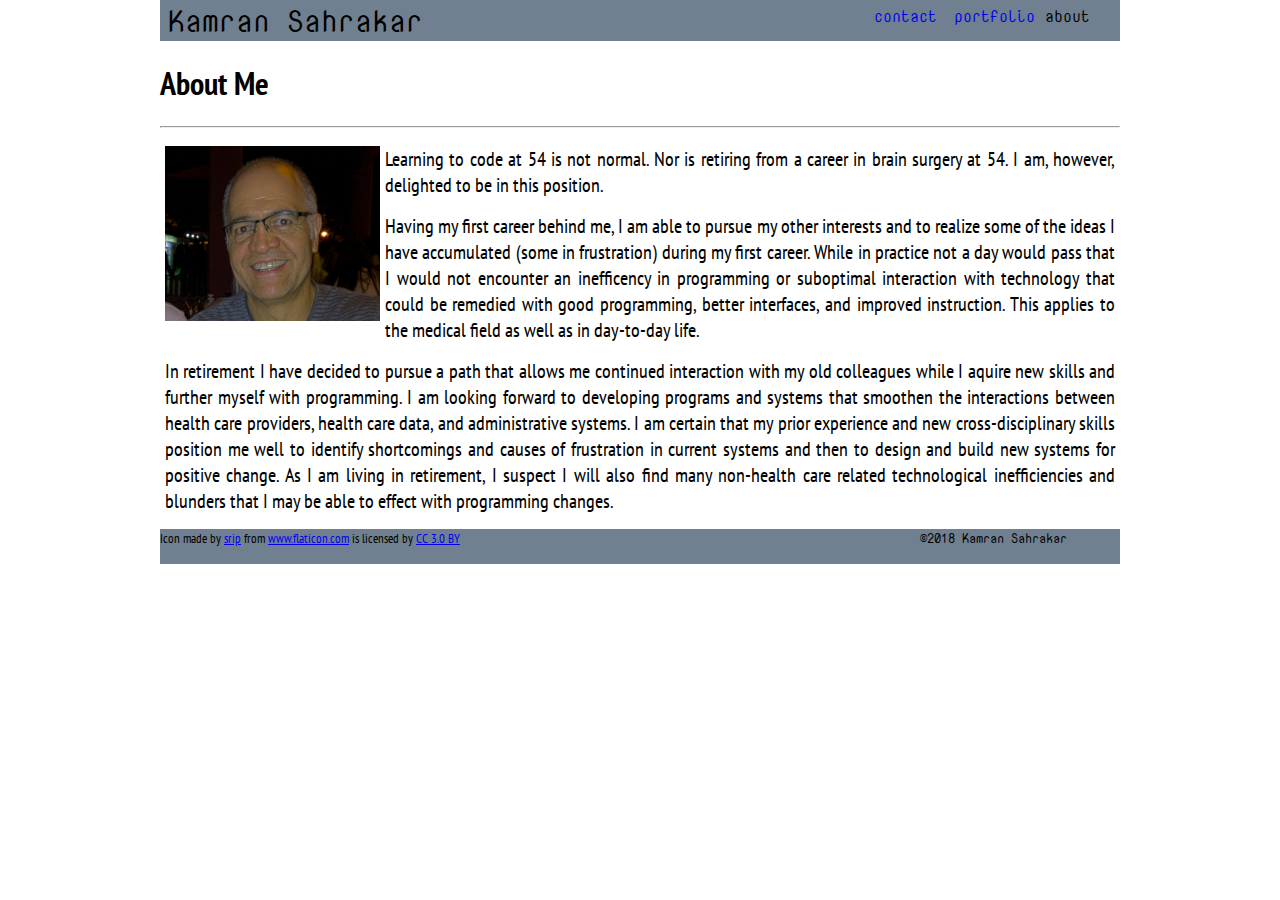
==== index.html @ 9bb092ed "initial load" ====
<!DOCTYPE html>
<html lang="en">

<!-- Includes Title Icon, References to stylesheet -->
<head>
    <meta charset="utf-8">
    <link rel="stylesheet" href="assets/reset.css">
    <link rel="stylesheet" href="assets/css/style.css">
    <link rel="shortcut icon" href="assets/images/CVIcon.ico">
    <link href="https://fonts.googleapis.com/css?family=PT+Sans+Narrow" rel="stylesheet">
    <link href="https://fonts.googleapis.com/css?family=Nova+Mono" rel="stylesheet"> 
    <title>-|| Sahrakar Portfolio ||-</title>
</head>
<!-- End of References -->

<!-- Body Starts Here -->
<body>
    
    <div class = "header">
        <ul class="headerSpace">
            <li id="logo" class="menuItems left">Kamran Sahrakar</li>
            <li class="menuItems right"><a href="contact.html">contact</a></li>
            <!-- <li class="seperator">|</li> -->
            <li class="menuItems right"><a href="portfolio.html">portfolio</a></li>
            <!-- <li class="seperator">|</li> -->
            <li class="menuItems right"><a>about</a></li>
        </ul>
    </div>

    <!-- Class that Holds all Content -->
    <div class="contentDiv">
        <h1>About Me</h1>
        <hr>
        <!-- Content Includes left-floated Image -->
        <div class="aboutMe">
            <img class ="paras" id="aboutPic" src="assets/images/Profile.jpg" alt="Mugshot" height=175 width=215>
            <p class="paras">
            Learning to code at 54 is not normal. Nor is retiring from a career in brain surgery at 54. I am, however, delighted to be in this position.
            </p>
            <p class="paras">
            Having my first career behind me, I am able to pursue my other interests and 
            to realize some of the ideas I have accumulated (some in frustration) during my first career.
            While in practice not a day would pass that I would not encounter an inefficency in programming 
            or suboptimal interaction with technology that could be remedied with good programming, better interfaces, 
            and improved instruction. This applies to the medical field as well as in day-to-day life.
            </p>
            <p class="paras">
            In retirement I have decided to pursue a path that allows me continued interaction with my old colleagues
            while I aquire new skills and further myself with programming. I am looking forward to developing programs
            and systems that smoothen the interactions between health care providers, health care data, and administrative 
            systems. I am certain that my prior experience and new cross-disciplinary skills position me well to identify
            shortcomings and causes of frustration in current systems and then to design and build new systems for positive 
            change. As I am living in retirement, I suspect I will also find many non-health care related technological 
            inefficiencies and blunders that I may be able to effect with programming changes.
            </p>
        </div>
        <!-- End of all Content -->
    </div>

    <!-- End of Class that Holds all Content -->
    <div class="footer">
            <small class="ftrItems">Icon made by <a href="https://www.flaticon.com/authors/srip" title="srip">srip</a> from <a href="https://www.flaticon.com/" title="Flaticon">www.flaticon.com</a> is licensed by <a href="http://creativecommons.org/licenses/by/3.0/" title="Creative Commons BY 3.0" target="_blank">CC 3.0 BY</a></small>
            <small class="ftrItems" id ="sig">&copy;2018 Kamran Sahrakar</small>
    </div>

</body>

<!-- Footer Outside Body -->
---- assets/css/style.css ----
.headerSpace{
    width:100%;
    max-width:960px;
    margin:0 auto;
    display:flex;
    padding:0;
    background-color: slategray;
    font-family: 'Nova Mono', monospace;
}

body {
    background-image: url("assets/images/textured_paper.png") no-repeat fixed center;
    margin:0;
    position:relative;
}

.menuitems{
    height:35px;
    min-width:200px;
    }

ul {
    list-style-type: none;
    padding:0;
}

.right{
    flex: 0 0 80px;
    text-align:bottom;
    font-family: 'Nova Mono', monospace;
    color:black;
    background-color: slategrey;
}
.right:hover {
    background-color: rgb(187, 197, 207);
}
.right:visited {
    color:rgb(62, 73, 83);
}

.left {
    flex: 1 0 200px;
}
.header {
    width:100%;
    max-width: 960px;
    margin: 0 auto;
}

li a {
    text-decoration:none;
    display:block;
    padding:5px;
}

#logo {
    font-size:30px;
    padding-left:8px;
}

.footer {
    height:35px;
    margin: 0 auto;
    background: slategrey;
    max-width:960px;
    display:flex;
    text-align: left;
    clear:both;
}

.ftrItems {
    display:block;
    flex:1 0 400px;
    font-family: 'PT Sans Narrow', sans-serif;
    text-align:bottom;
}

#sig{
    font-family: 'Nova Mono', monospace;
    max-width:200px;
}

.contentDiv, .aboutMe {
    max-width: 960px;
    margin:5px auto;
    font-family: 'PT Sans Narrow', sans-serif;
}

.paras {
    display:block;
    padding:5px;
}

p {
    font-size:20px;
    display:block;
    text-align: justify;
    text-justify: newspaper;
    margin:0 0 5px 0;
}

.aboutMe{
    float: left;
}

button{
    margin-bottom:10px;
    padding: 5px 15px;
    border-radius: 5px;
    font-family: 'PT Sans Narrow', sans-serif;
    background-color: slategray;
    border:none;
    font-size:20px;
}

button:hover{
    background-color: lightgray;
    cursor:pointer;
}

.projectList{
    float:left;
    display:block;
    max-width:960px;
    height:auto;
}

.itemBox{
    position:relative;
    margin: 5px;
    float:left;
    border: 1px solid black;
}

.label{
    background-color: lightslategray;
    font-size: 24px;
    text-align: center;
    position: relative;
    width:100%;
    bottom:10px;
}

.clearfix::after{
    clear:both;
}

a:visited{
    color:black;
}

img:hover{
    cursor:pointer;
}

.aboutMe>img{
    float:left;
}
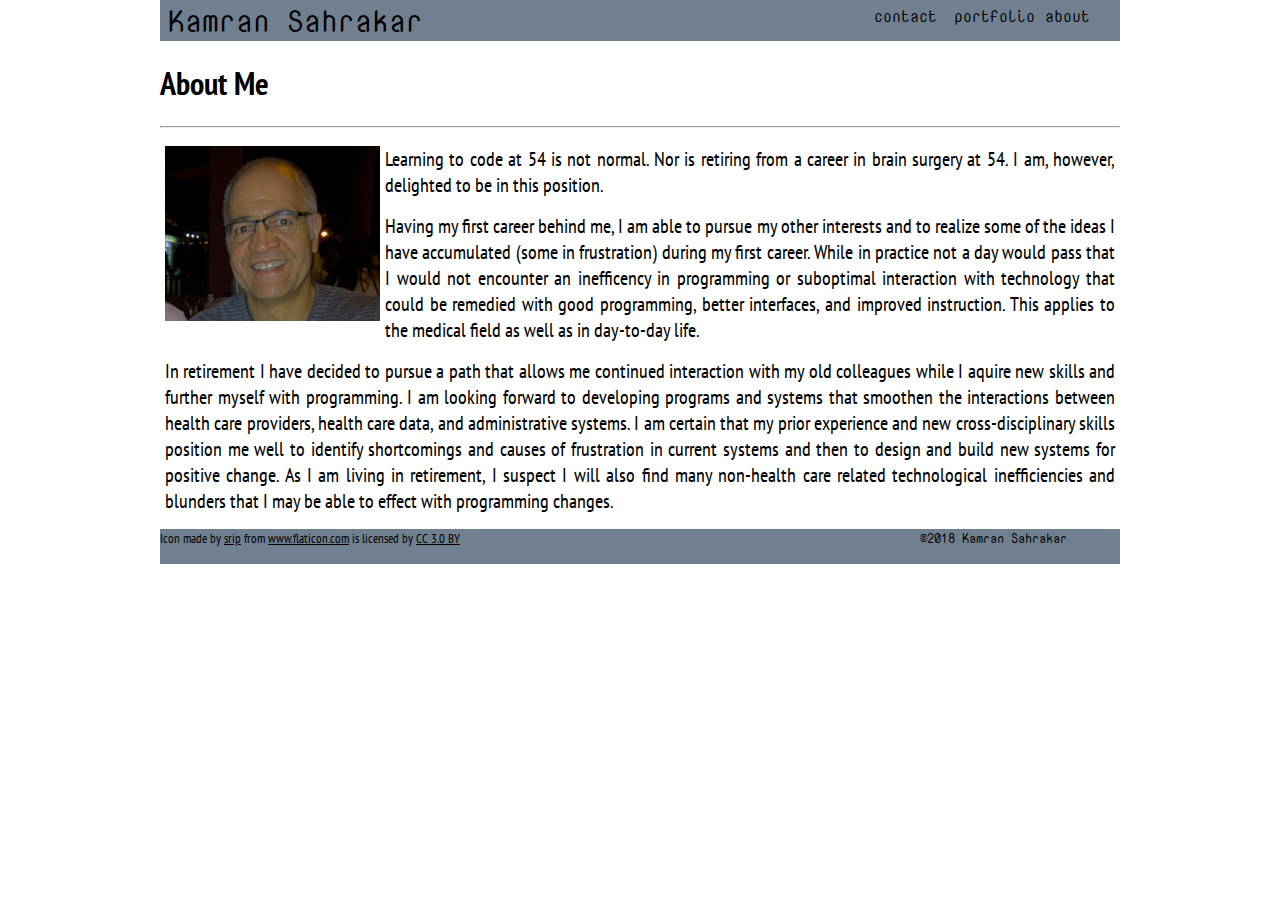
==== commit f5aaad3a: "removed response file" ====
--- a/index.html
+++ b/index.html
@@ -62,7 +62,7 @@
             <small class="ftrItems">Icon made by <a href="https://www.flaticon.com/authors/srip" title="srip">srip</a> from <a href="https://www.flaticon.com/" title="Flaticon">www.flaticon.com</a> is licensed by <a href="http://creativecommons.org/licenses/by/3.0/" title="Creative Commons BY 3.0" target="_blank">CC 3.0 BY</a></small>
             <small class="ftrItems" id ="sig">&copy;2018 Kamran Sahrakar</small>
     </div>
-
+    
 </body>
 
 <!-- Footer Outside Body -->
--- a/assets/css/style.css
+++ b/assets/css/style.css
@@ -103,7 +103,7 @@
     float: left;
 }
 
-button{
+#sButton{
     margin-bottom:10px;
     padding: 5px 15px;
     border-radius: 5px;
@@ -113,7 +113,7 @@
     font-size:20px;
 }
 
-button:hover{
+#sButton:hover{
     background-color: lightgray;
     cursor:pointer;
 }
@@ -148,6 +148,9 @@
 a:visited{
     color:black;
 }
+a:link{
+    color: black;
+}
 
 img:hover{
     cursor:pointer;
@@ -156,3 +159,12 @@
 .aboutMe>img{
     float:left;
 }
+
+#msg{
+    height:200px;
+    width:400px;
+    font-size: 16px;
+}
+form{
+    margin-left: 5px;
+}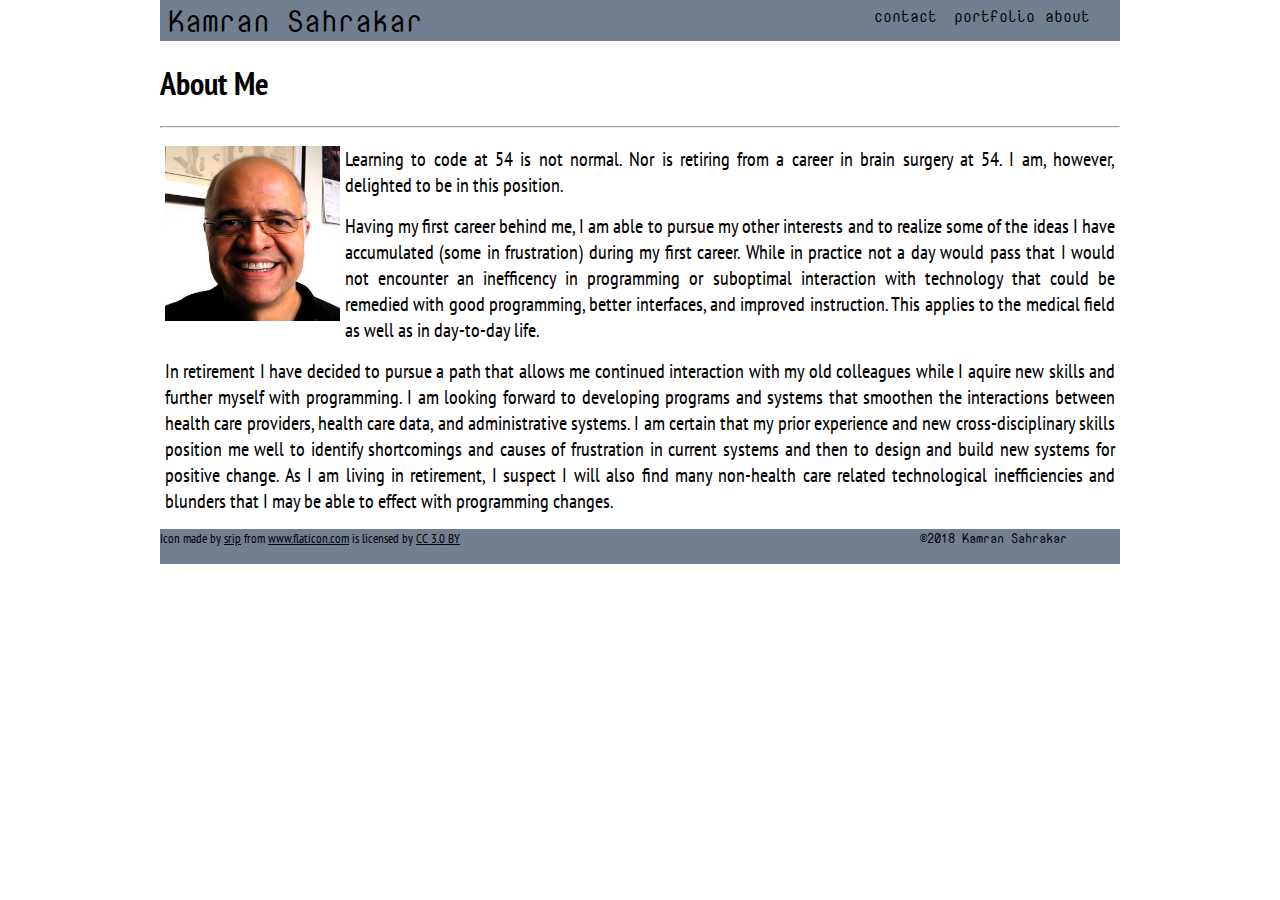
==== commit 8aa72f3b: "updated projects adn profile pic" ====
--- a/index.html
+++ b/index.html
@@ -33,7 +33,7 @@
         <hr>
         <!-- Content Includes left-floated Image -->
         <div class="aboutMe">
-            <img class ="paras" id="aboutPic" src="assets/images/Profile.jpg" alt="Mugshot" height=175 width=215>
+            <img class ="paras" id="aboutPic" src="assets/images/profile2.jpg" alt="Mugshot" height=175 width=175>
             <p class="paras">
             Learning to code at 54 is not normal. Nor is retiring from a career in brain surgery at 54. I am, however, delighted to be in this position.
             </p>
